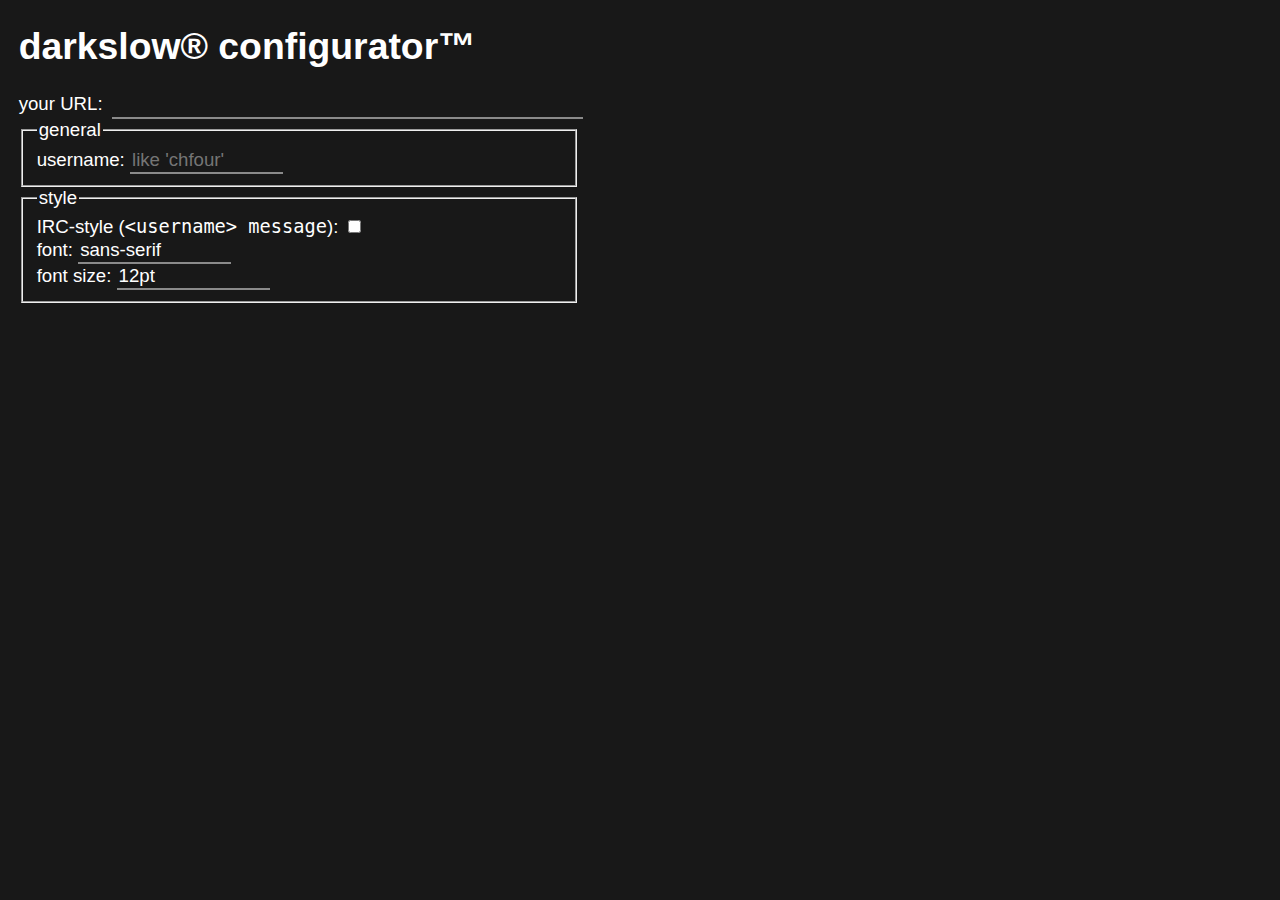
==== index.html @ 3d51798f "add -Ffont= to configurator" ====
<!DOCTYPE html>
<html lang="en">
  <head>
    <meta charset="utf-8">
    <title>darkslow configurator</title>
    <style>
      body {
          background-color: #181818;
          color: white;
          font-family: "Fira Sans", Arial, Helvetica, sans-serif;
          font-size: 14pt;
          width: 100%;
          height: 100%;
          margin: 0;
      }
      a { color: #896ac1; }
      #main {
          max-width: 30em;
          width: 90%;
          margin-left: 1em;
      }
      input[type='number'], input[type='text'] {
          font-size: 100%;
          color: white;
          background-color: transparent;
          border: none;
          border-bottom: 2px solid #8a8a8a;
          width: 8em;
      }
      input[type='number']:focus, input[type='text']:focus {
          outline: none;
          border-color: white;
      }
    </style>
  </head>
  <body>
    <div id="main">
      <h1>darkslow&reg; configurator&trade;</h1>
      <div style="display: grid; grid-template-columns: max-content auto; gap: 0.5em;">
        <label for="result">your URL:</label>
        <input type="text" id="result" name="result" style="width: 100%;" readonly>
      </div>

      <fieldset>
        <legend>general</legend>
        <div>
          <label for="username">username: </label>
          <input type="text" id="username" name="username" spellcheck="false" placeholder="like 'chfour'">
        </div>
      </fieldset>

      <fieldset>
        <legend>style</legend>
        <div>
          <label for="ircstyle">IRC-style (<code>&lt;username&gt; message</code>): </label>
          <input type="checkbox" id="ircstyle" name="ircstyle">
        </div>
        <div>
          <datalist id="fontfaces">
            <option value="sans-serif">
            <option value="serif">
            <option value="monospace">
            <option value="cursive">
            <option value="system-ui">
            <option value="fantasy">
          </datalist>
          <label for="fontface">font: </label>
          <input type="text" id="fontface" name="fontface" value="sans-serif" spellcheck="false" placeholder="CSS font family" list="fontfaces">
        </div>
        <div>
          <label for="fontsize">font size: </label>
          <input type="text" id="fontsize" name="fontsize" value="12pt" spellcheck="false" placeholder="CSS length/percentage">
        </div>
      </fieldset>
    </div>
    <script>
      const result = document.querySelector("#result");
      const update = () => {
          let argv = [];

          const username = document.querySelector("#username").value.trim();
          if (!username) return;
          argv.push(username);

          if (document.querySelector("#ircstyle").checked) argv.push("-Sirc");

          const fontsize = document.querySelector("#fontsize").value.trim();
          if (fontsize && fontsize !== "12pt") argv.push(`-Fsize=${fontsize}`);

          const fontface = document.querySelector("#fontface").value.trim();
          if (fontface && fontface !== "sans-serif") argv.push(`-Ffont=${fontface.replace(/ /g, "+")}`);

          console.debug(argv);
          result.value = (window.origin || null) + "/chat.html#" + encodeURIComponent(argv.join(" "));
      }
      document.querySelector("#main").querySelectorAll("input")
          .forEach(el => ["keyup", "change"].forEach(ev => el.addEventListener(ev, update)));
      update();
    </script>
  </body>
</html>
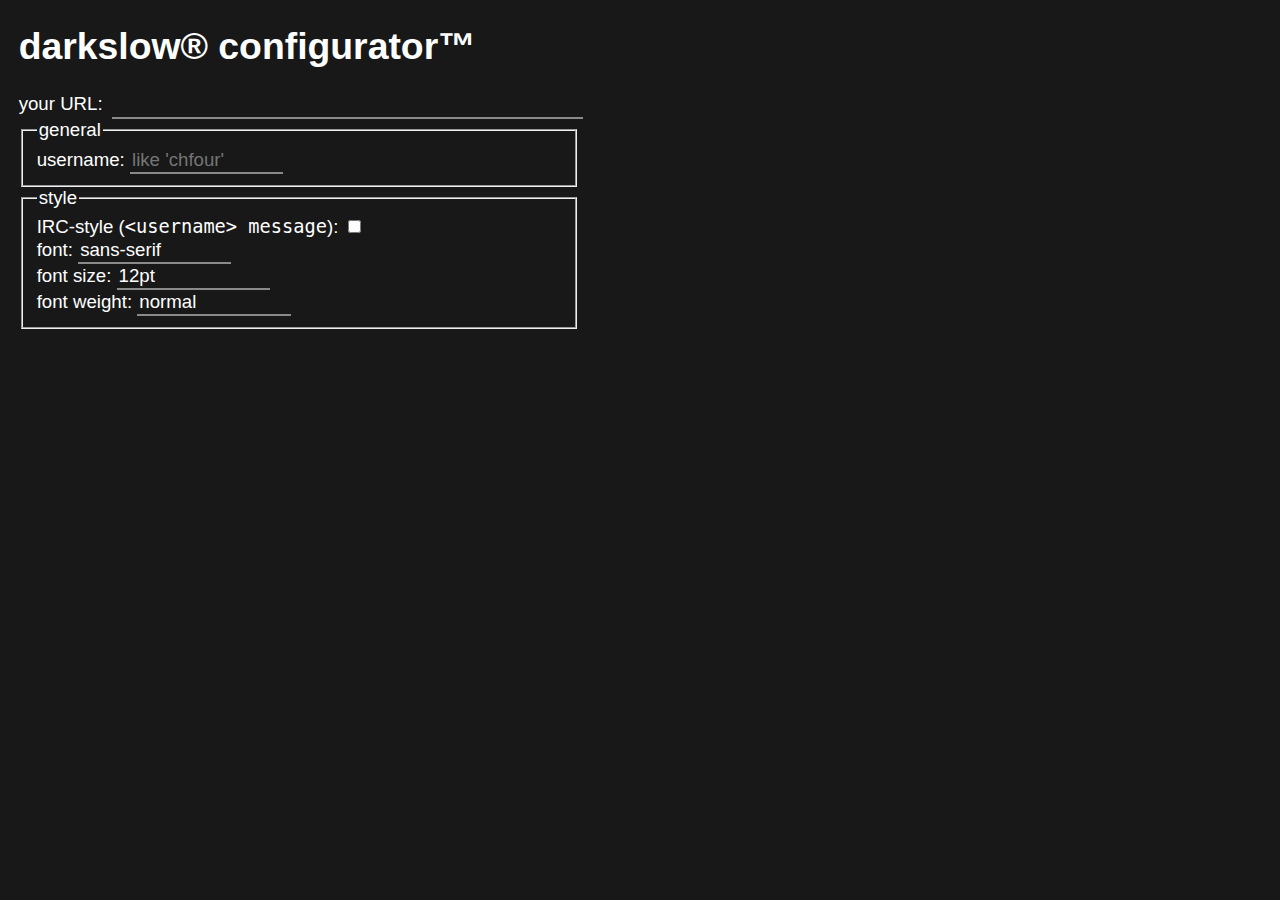
==== commit 1dc3b1bc: "add -Fweight= to configurator" ====
--- a/index.html
+++ b/index.html
@@ -45,7 +45,7 @@
         <legend>general</legend>
         <div>
           <label for="username">username: </label>
-          <input type="text" id="username" name="username" spellcheck="false" placeholder="like 'chfour'">
+          <input type="text" id="username" name="username" autocomplete="username" spellcheck="false" placeholder="like 'chfour'">
         </div>
       </fieldset>
 
@@ -65,11 +65,19 @@
             <option value="fantasy">
           </datalist>
           <label for="fontface">font: </label>
-          <input type="text" id="fontface" name="fontface" value="sans-serif" spellcheck="false" placeholder="CSS font family" list="fontfaces">
+          <input type="text" id="fontface" name="fontface" value="sans-serif" autocomplete="off" spellcheck="false" placeholder="CSS font family" list="fontfaces">
         </div>
         <div>
           <label for="fontsize">font size: </label>
-          <input type="text" id="fontsize" name="fontsize" value="12pt" spellcheck="false" placeholder="CSS length/percentage">
+          <input type="text" id="fontsize" name="fontsize" value="12pt" autocomplete="off" spellcheck="false" placeholder="CSS length/percentage">
+        </div>
+        <div>
+          <datalist id="fontweights">
+            <option value="normal">
+            <option value="bold">
+          </datalist>
+          <label for="fontweight">font weight: </label>
+          <input type="text" id="fontweight" name="fontweight" value="normal" autocomplete="off" spellcheck="false" placeholder="CSS font-weight value" list="fontweights">
         </div>
       </fieldset>
     </div>
@@ -90,6 +98,9 @@
           const fontface = document.querySelector("#fontface").value.trim();
           if (fontface && fontface !== "sans-serif") argv.push(`-Ffont=${fontface.replace(/ /g, "+")}`);
 
+          const fontweight = document.querySelector("#fontweight").value.trim();
+          if (fontweight && fontweight !== "normal") argv.push(`-Fweight=${fontweight}`);
+
           console.debug(argv);
           result.value = (window.origin || null) + "/chat.html#" + encodeURIComponent(argv.join(" "));
       }
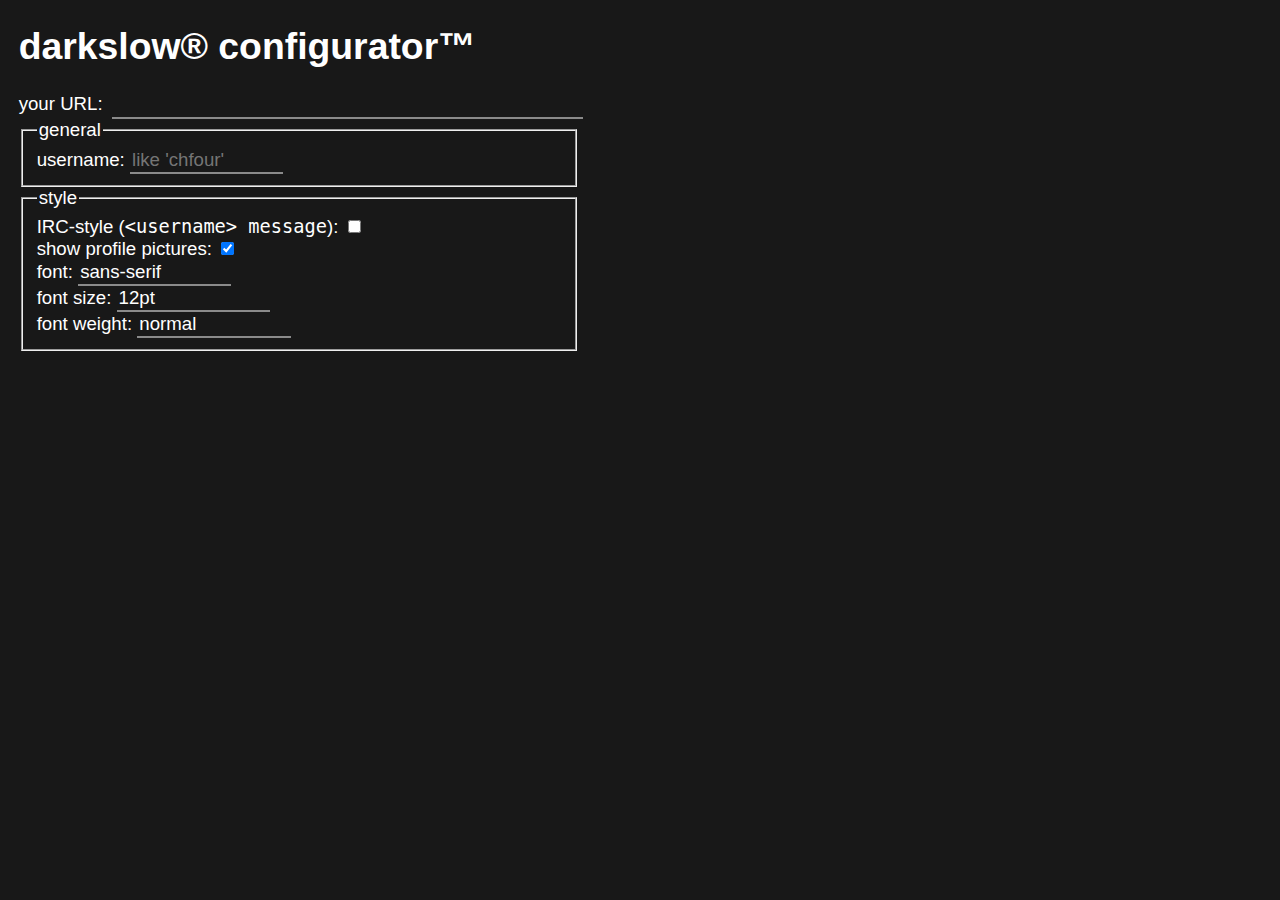
==== commit 4da4c2d9: "add -Sno-profiles" ====
--- a/index.html
+++ b/index.html
@@ -56,6 +56,10 @@
           <input type="checkbox" id="ircstyle" name="ircstyle">
         </div>
         <div>
+          <label for="profiles">show profile pictures: </label>
+          <input type="checkbox" id="profiles" name="profiles" checked>
+        </div>
+        <div>
           <datalist id="fontfaces">
             <option value="sans-serif">
             <option value="serif">
@@ -92,6 +96,8 @@
 
           if (document.querySelector("#ircstyle").checked) argv.push("-Sirc");
 
+          if (!document.querySelector("#profiles").checked) argv.push("-Sno-profiles");
+
           const fontsize = document.querySelector("#fontsize").value.trim();
           if (fontsize && fontsize !== "12pt") argv.push(`-Fsize=${fontsize}`);
 
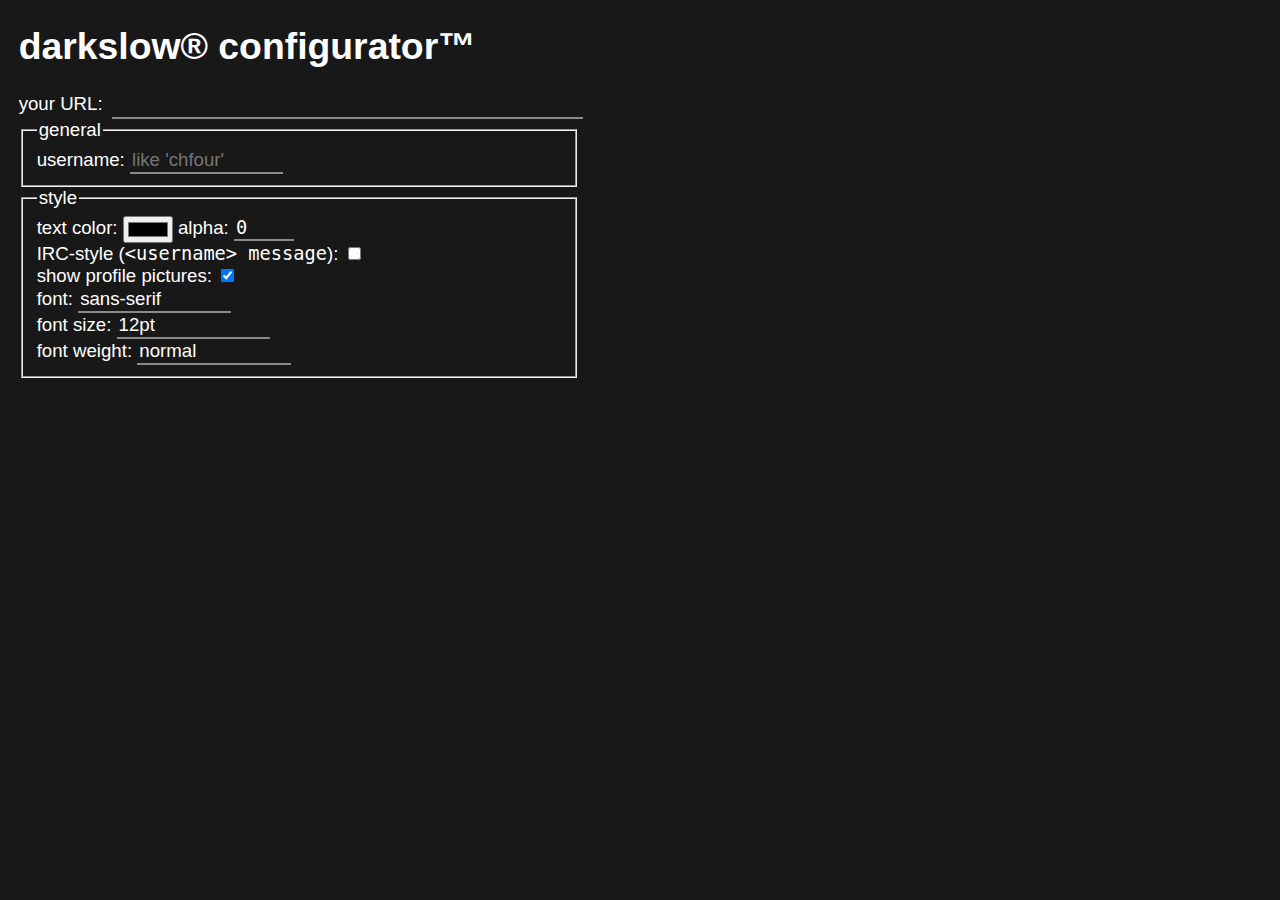
==== commit 4cf5fe8b: "add -Cfg= to configurator" ====
--- a/index.html
+++ b/index.html
@@ -31,6 +31,9 @@
           outline: none;
           border-color: white;
       }
+      input[type='color'] {
+          vertical-align: middle;
+      }
     </style>
   </head>
   <body>
@@ -51,6 +54,12 @@
 
       <fieldset>
         <legend>style</legend>
+        <div>
+          <label for="fgcolor">text color: </label>
+          <input type="color" id="fgcolor" name="fgcolor" value="#000000">
+          <label for="fgalpha">alpha: </label>
+          <input type="number" id="fgalpha" name="fgalpha" value="0" min="0" max="255" style="font-family: monospace; width: 3em;">
+        </div>
         <div>
           <label for="ircstyle">IRC-style (<code>&lt;username&gt; message</code>): </label>
           <input type="checkbox" id="ircstyle" name="ircstyle">
@@ -87,12 +96,17 @@
     </div>
     <script>
       const result = document.querySelector("#result");
+      const toHexByte = n => (n>15?"":"0")+n.toString(16);
       const update = () => {
           let argv = [];
 
           const username = document.querySelector("#username").value.trim();
           if (!username) return;
           argv.push(username);
+
+          const fgcolor = document.querySelector("#fgcolor").value;
+          const fgalpha = parseInt(document.querySelector("#fgalpha").value);
+          if (fgcolor !== "#000000" || fgalpha !== 255) argv.push(`-Cfg=${fgcolor}${fgalpha===255 ? "" : toHexByte(fgalpha)}`);
 
           if (document.querySelector("#ircstyle").checked) argv.push("-Sirc");
 
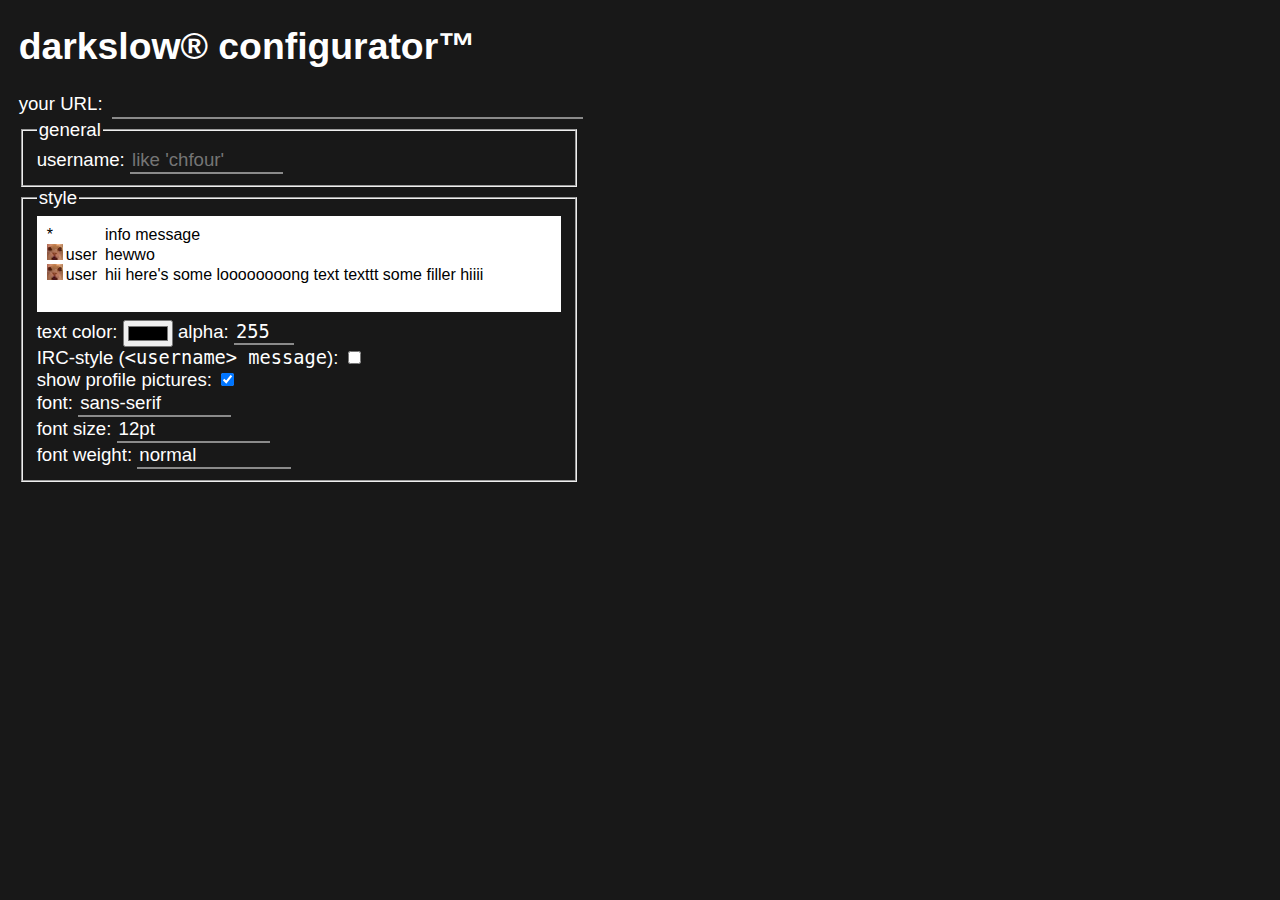
==== commit c72d2cab: "add preview window to configurator" ====
--- a/index.html
+++ b/index.html
@@ -34,7 +34,20 @@
       input[type='color'] {
           vertical-align: middle;
       }
+      #preview {
+          width: 100%;
+          height: 6em;
+          border: 2px solid white;
+          padding: 0.5em;
+          box-sizing: border-box;
+          margin-bottom: 0.5em;
+          font-family: sans-serif;
+          background-color: white;
+          font-size: 12pt;
+      }
+      .noprofiles .profile { display: none; }
     </style>
+    <link rel="stylesheet" href="style.css">
   </head>
   <body>
     <div id="main">
@@ -54,11 +67,19 @@
 
       <fieldset>
         <legend>style</legend>
+        <div id="preview">
+          <ul id="chat">
+            <li><span class="user"><span class="username">*</span></span><span>info message</span></li>
+            <li><span class="user"><img class="profile" src="[data-uri]"><span class="username">user</span></span><span>hewwo</span></li>
+            <li><span class="user"><img class="profile" src="[data-uri]"><span class="username">user</span></span><span>hii here's some loooooooong text texttt some filler hiiii</span></li>
+          </ul>
+        </div>
+
         <div>
           <label for="fgcolor">text color: </label>
           <input type="color" id="fgcolor" name="fgcolor" value="#000000">
           <label for="fgalpha">alpha: </label>
-          <input type="number" id="fgalpha" name="fgalpha" value="0" min="0" max="255" style="font-family: monospace; width: 3em;">
+          <input type="number" id="fgalpha" name="fgalpha" value="255" min="0" max="255" style="font-family: monospace; width: 3em;">
         </div>
         <div>
           <label for="ircstyle">IRC-style (<code>&lt;username&gt; message</code>): </label>
@@ -96,32 +117,46 @@
     </div>
     <script>
       const result = document.querySelector("#result");
+      const preview = document.querySelector("#preview");
+
       const toHexByte = n => (n>15?"":"0")+n.toString(16);
       const update = () => {
           let argv = [];
 
           const username = document.querySelector("#username").value.trim();
-          if (!username) return;
           argv.push(username);
 
           const fgcolor = document.querySelector("#fgcolor").value;
           const fgalpha = parseInt(document.querySelector("#fgalpha").value);
-          if (fgcolor !== "#000000" || fgalpha !== 255) argv.push(`-Cfg=${fgcolor}${fgalpha===255 ? "" : toHexByte(fgalpha)}`);
+          const fgcolorhex = `${fgcolor}${fgalpha===255 ? "" : toHexByte(fgalpha)}`;
+          if (fgcolor !== "#000000" || fgalpha !== 255) argv.push(`-Cfg=${fgcolorhex}`);
+          preview.style.color = fgcolorhex;
 
-          if (document.querySelector("#ircstyle").checked) argv.push("-Sirc");
+          if (document.querySelector("#ircstyle").checked) {
+              argv.push("-Sirc");
+              preview.classList.add("irc");
+          } else preview.classList.remove("irc");
 
-          if (!document.querySelector("#profiles").checked) argv.push("-Sno-profiles");
+          if (!document.querySelector("#profiles").checked) {
+            argv.push("-Sno-profiles");
+            preview.classList.add("noprofiles");
+          } else preview.classList.remove("noprofiles");
 
           const fontsize = document.querySelector("#fontsize").value.trim();
           if (fontsize && fontsize !== "12pt") argv.push(`-Fsize=${fontsize}`);
+          preview.style.fontSize = fontsize;
 
           const fontface = document.querySelector("#fontface").value.trim();
           if (fontface && fontface !== "sans-serif") argv.push(`-Ffont=${fontface.replace(/ /g, "+")}`);
+          preview.style.fontFamily = fontface;
 
           const fontweight = document.querySelector("#fontweight").value.trim();
           if (fontweight && fontweight !== "normal") argv.push(`-Fweight=${fontweight}`);
+          preview.style.fontWeight = fontweight;
 
           console.debug(argv);
+
+          if (!username) return;
           result.value = (window.origin || null) + "/chat.html#" + encodeURIComponent(argv.join(" "));
       }
       document.querySelector("#main").querySelectorAll("input")
--- a/style.css
+++ b/style.css
@@ -0,0 +1,21 @@
+ul#chat {
+    list-style-type: none;
+    padding: 0;
+    margin: 0;
+}
+
+#chat li .profile {
+    width: 1em;
+    height: 1em;
+    margin-right: 0.2em;
+    vertical-align: baseline;
+}
+
+#chat li { display: table-row; }
+#chat li .user {
+    display: table-cell;
+    width: max-content;
+    padding-right: 0.5em;
+}
+.irc #chat li .user::before { content: "<"; }
+.irc #chat li .user::after  { content: ">"; }
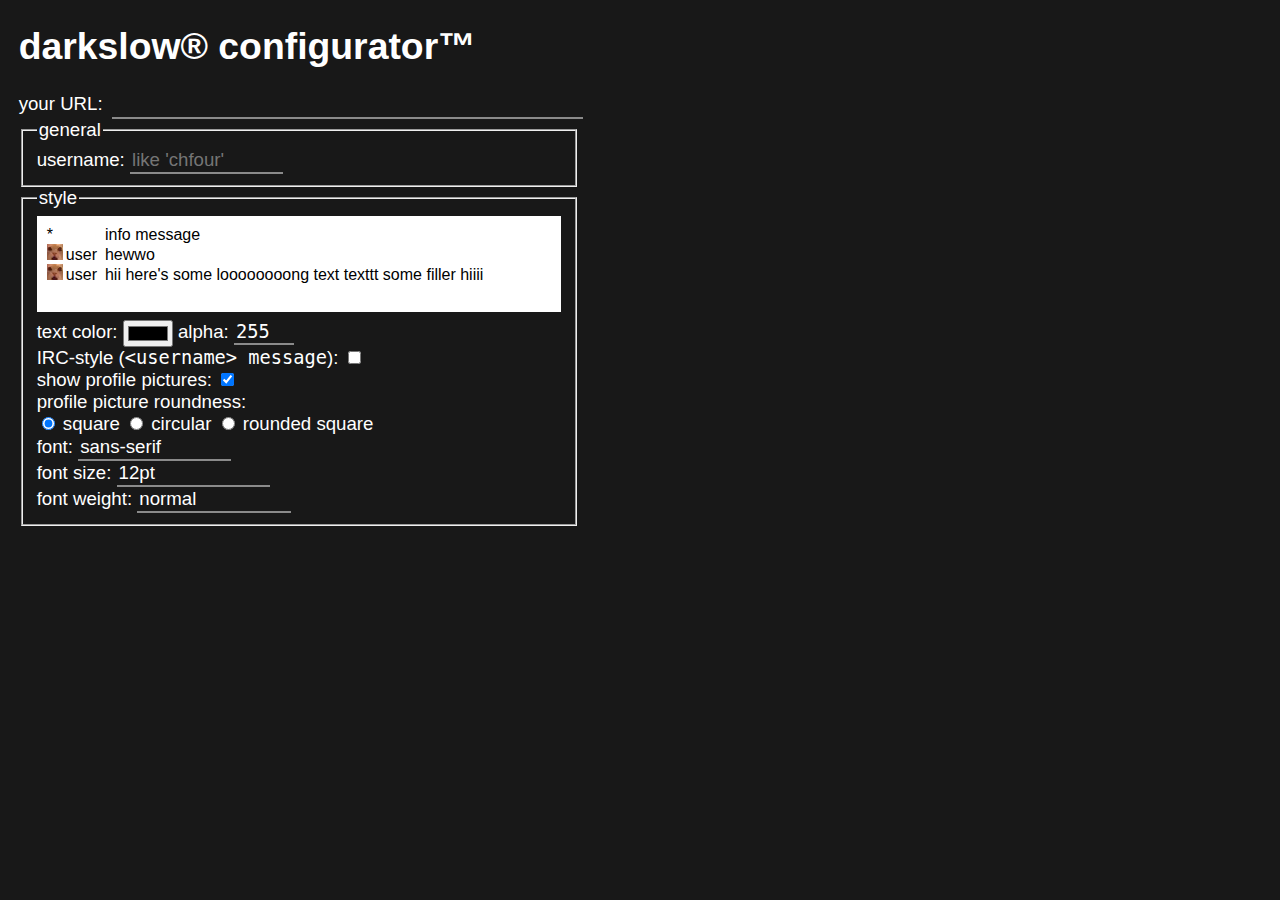
==== commit b297384a: "add -Pradius=" ====
--- a/index.html
+++ b/index.html
@@ -46,6 +46,7 @@
           font-size: 12pt;
       }
       .noprofiles .profile { display: none; }
+      fieldset p { margin: 0; }
     </style>
     <link rel="stylesheet" href="style.css">
   </head>
@@ -88,6 +89,15 @@
         <div>
           <label for="profiles">show profile pictures: </label>
           <input type="checkbox" id="profiles" name="profiles" checked>
+        </div>
+        <div>
+          <p>profile picture roundness:</p>
+          <input type="radio" id="profilesquare" name="profileroundness" checked>
+          <label for="profilesquare">square</label>
+          <input type="radio" id="profilecircular" name="profileroundness">
+          <label for="profilecircular">circular</label>
+          <input type="radio" id="profilerounded" name="profileroundness">
+          <label for="profilerounded">rounded square</label>
         </div>
         <div>
           <datalist id="fontfaces">
@@ -138,9 +148,21 @@
           } else preview.classList.remove("irc");
 
           if (!document.querySelector("#profiles").checked) {
-            argv.push("-Sno-profiles");
-            preview.classList.add("noprofiles");
-          } else preview.classList.remove("noprofiles");
+              argv.push("-Pnone");
+              preview.classList.add("noprofiles");
+          } else {
+              preview.classList.remove("noprofiles");
+
+              if (document.querySelector("#profilerounded").checked) {
+                  argv.push("-Pradius=20%");
+                  preview.style.setProperty("--profile-radius", "20%");
+              } else if (document.querySelector("#profilecircular").checked) {
+                  argv.push("-Pradius=50%");
+                  preview.style.setProperty("--profile-radius", "50%");
+              } else {
+                  preview.style.setProperty("--profile-radius", "0%");
+              }
+          }
 
           const fontsize = document.querySelector("#fontsize").value.trim();
           if (fontsize && fontsize !== "12pt") argv.push(`-Fsize=${fontsize}`);
@@ -157,7 +179,7 @@
           console.debug(argv);
 
           if (!username) return;
-          result.value = (window.origin || null) + "/chat.html#" + encodeURIComponent(argv.join(" "));
+          result.value = (window.location.href.slice(0, window.location.href.lastIndexOf("/"))) + "/chat.html#" + encodeURIComponent(argv.join(" "));
       }
       document.querySelector("#main").querySelectorAll("input")
           .forEach(el => ["keyup", "change"].forEach(ev => el.addEventListener(ev, update)));
--- a/style.css
+++ b/style.css
@@ -9,6 +9,7 @@
     height: 1em;
     margin-right: 0.2em;
     vertical-align: baseline;
+    border-radius: var(--profile-radius, 0);
 }
 
 #chat li { display: table-row; }
@@ -17,5 +18,6 @@
     width: max-content;
     padding-right: 0.5em;
 }
+#chat li .content { word-break: break-word; }
 .irc #chat li .user::before { content: "<"; }
 .irc #chat li .user::after  { content: ">"; }
